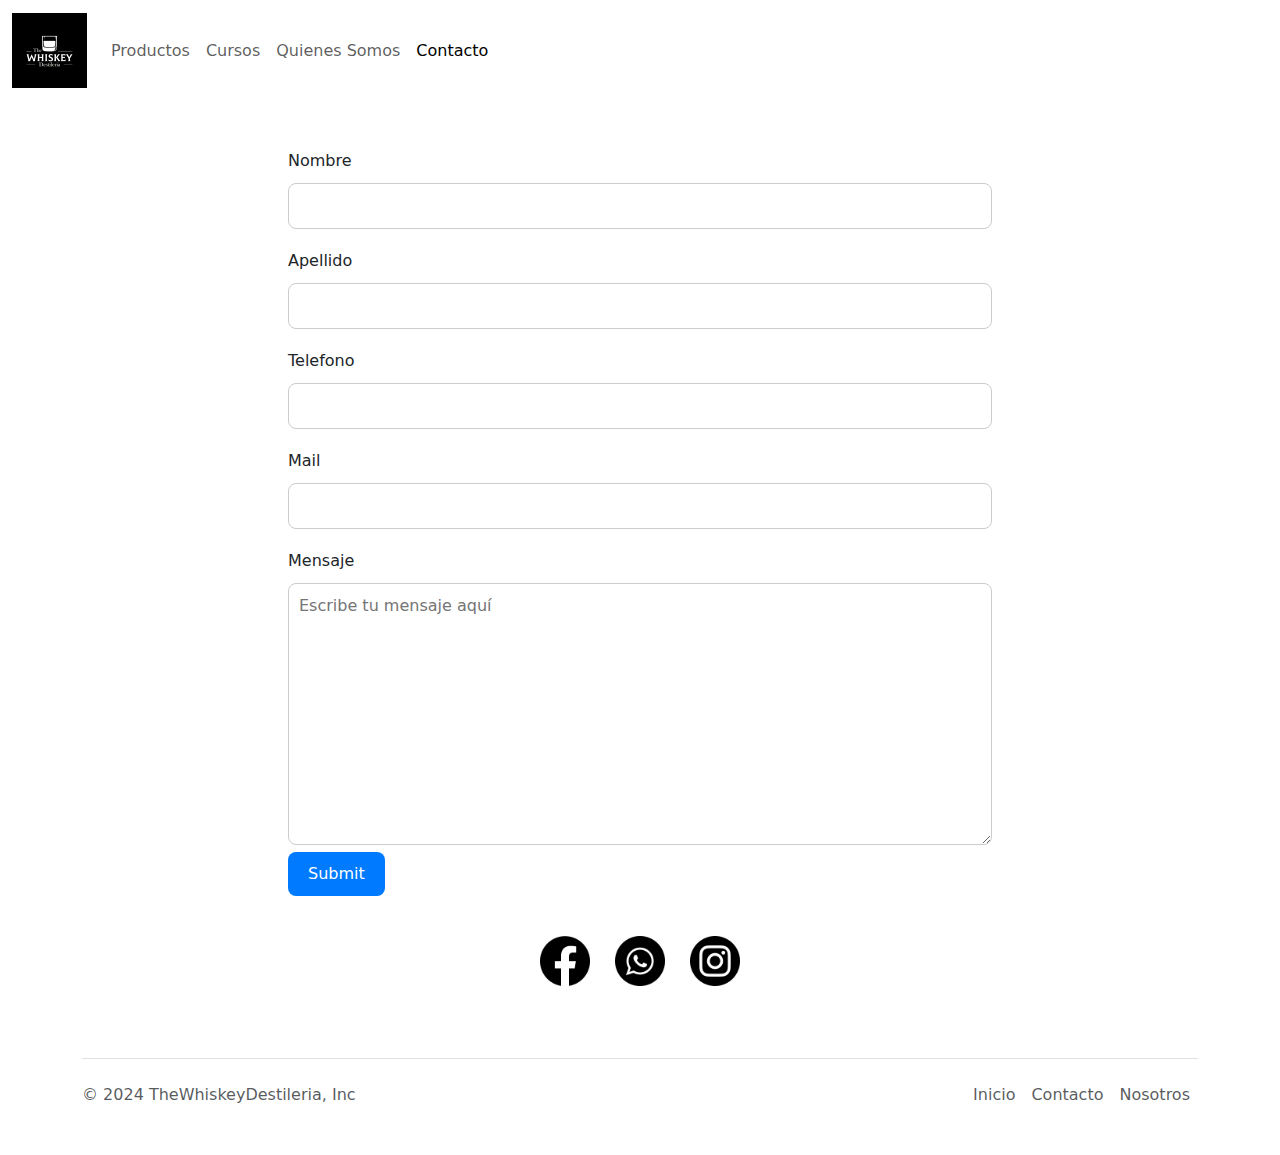
==== html/contacto.html @ 8534017f "Primera Version" ====
<!DOCTYPE html>
<html lang="es">

<head>
    <meta charset="UTF-8">
    <meta name="viewport" content="width=device-width, initial-scale=1.0">
    <title>Ecommerce</title>
    <link rel="stylesheet" href="../estilo.css">
    <link href="https://cdn.jsdelivr.net/npm/bootstrap@5.3.3/dist/css/bootstrap.min.css" rel="stylesheet"
        integrity="sha384-QWTKZyjpPEjISv5WaRU9OFeRpok6YctnYmDr5pNlyT2bRjXh0JMhjY6hW+ALEwIH" crossorigin="anonymous">
</head>

<body>
    <nav class="navbar navbar-expand-lg navColor">
        <div class="container-fluid">
            <a class="navbar-brand" href="../index.html"> <img class="imgNav" src="../multimedia/Logo.png" alt=""></a>
            <button class="navbar-toggler" type="button" data-bs-toggle="collapse" data-bs-target="#navbarNav"
                aria-controls="navbarNav" aria-expanded="false" aria-label="Toggle navigation">
                <span class="navbar-toggler-icon"></span>
            </button>
            <div class="collapse navbar-collapse" id="navbarNav">
                <ul class="navbar-nav">
                    <li class="nav-item">
                        <a class="nav-link" href="./productos.html">Productos</a>
                    </li>
                    <li class="nav-item">
                        <a class="nav-link" href="./cursos.html">Cursos</a>
                    </li>
                    <li class="nav-item">
                        <a class="nav-link" href="./quienesSomos.html">Quienes Somos</a>
                    </li>
                    <li class="nav-item">
                        <a class="nav-link active" aria-current="page" href="./contacto.html">Contacto</a>
                    </li>
                </ul>
            </div>
        </div>
    </nav>


    <main>

        <div class="contMail">
            <form>
                <label for="nombre">Nombre</label>
                <input type="text" id="nombre">

                <label for="apellido">Apellido</label>
                <input type="text" id="apellido">

                <label for="telefono">Telefono</label>
                <input type="text" id="telefono">

                <label for="mail">Mail</label>
                <input type="text" id="mail">

                <label for="mensaje">Mensaje</label>
                <textarea id="mensaje" cols="30" rows="10" placeholder="Escribe tu mensaje aquí"></textarea>

                <input class="boton" type="submit">
            </form>

            <div class="redes-sociales">
                <a href="#"><img src="../multimedia/logoFb.png" alt="Facebook"></a>
                <a href="#"><img src="../multimedia/logoWa.png" alt="WhatsApp"></a>
                <a href="#"><img src="../multimedia/logoIg.png" alt="Instagram"></a>
            </div>
        </div>

    </main>



    <div class="container">
        <footer class="d-flex flex-wrap justify-content-between align-items-center py-3 my-4 border-top">
          <p class="col-md-4 mb-0 text-body-secondary">&copy; 2024 TheWhiskeyDestileria, Inc</p>
    
          <a href="/"
            class="col-md-4 d-flex align-items-center justify-content-center mb-3 mb-md-0 me-md-auto link-body-emphasis text-decoration-none">
            <svg class="bi me-2" width="40" height="32">
              <use xlink:href="#bootstrap" />
            </svg>
          </a>
    
          <ul class="nav col-md-4 justify-content-end">
            <li class="nav-item"><a href="../index.html" class="nav-link px-2 text-body-secondary">Inicio</a></li>
            <li class="nav-item"><a href="./contacto.html" class="nav-link px-2 text-body-secondary">Contacto</a></li>
            <li class="nav-item"><a href="./html/quienesSomos.html" class="nav-link px-2 text-body-secondary">Nosotros</a></li>
          </ul>
        </footer>
    <script src="https://cdn.jsdelivr.net/npm/bootstrap@5.3.3/dist/js/bootstrap.bundle.min.js"
        integrity="sha384-YvpcrYf0tY3lHB60NNkmXc5s9fDVZLESaAA55NDzOxhy9GkcIdslK1eN7N6jIeHz"
        crossorigin="anonymous"></script>
</body>

</html>
---- estilo.css ----
* {
    margin: 0;
    padding: 0;
}



.navColor {
    background-color: rgb(255, 255, 255);
}

.imgNav {
    height: 75px;
}



.d-block {
    height: 650px;
    width: auto;
}


.titulo {
    text-align: center;
}


.primProd {
    display: flex;
    justify-content: center;
    margin-top: 50px;
}

.contenedorProd {
    display: flex;
    flex-wrap: wrap;
    justify-content: center;
    max-width: 1200px;
    margin: 0 auto;
    padding: 20px;
}

.tituloPrincipal {
    text-align: center;
    font-size: 36px;
    margin-bottom: 20px;
}

.subcategoria {
    width: 100%;
    text-align: center;
    margin-bottom: 40px;
}

.subcategoria h2 {
    font-size: 24px;
    font-weight: bold;
}

.producto {
    width: calc(33.33% - 20px);
    margin-bottom: 20px;
    background-color: #f0f0f0;
    border-radius: 8px;
    padding: 20px;
    box-sizing: border-box;
}

.producto img {
    width: 100%;
    border-radius: 8px;
}

.producto h3 {
    margin-top: 0;
}

@media (max-width: 768px) {
    .producto {
        width: calc(50% - 20px);
    }
}

@media (max-width: 480px) {
    .producto {
        width: 100%;
    }
}


.contMail {
    max-width: 800px;
    margin: auto;
    padding: 3rem;
    text-align: center;
}

form {
    display: inline-block;
    text-align: left;
}

label {
    display: block;
    margin-bottom: 10px;
}

input[type="text"],
textarea {
    width: 100%;
    padding: 10px;
    margin-bottom: 20px;
    border-radius: 8px;
    border: 1px solid #ccc;
    box-sizing: border-box;
}

textarea {
    resize: vertical;
}

.boton {
    background-color: #007bff;
    color: white;
    border: none;
    padding: 10px 20px;
    border-radius: 8px;
    cursor: pointer;
}

.boton:hover {
    background-color: #0056b3;
}

.redes-sociales {
    margin-top: 40px;
}

.redes-sociales img {
    width: 50px;
    margin: 0 10px;
}


.quienesSomos {
    max-width: 800px;
    margin: 0px 0px 0px 150px;
    padding: 0 10px;
}

.secQs {
    margin-bottom: 40px;
}

.atajosIni {
    display: grid;
    grid-template-columns: repeat(4, 1fr);
    gap: 20px;
    max-width: 1200px;
    margin: 20px auto;
    padding: 0 20px;
}
.atajos {
    position: relative;
    text-align: center;
}
.atajos img {
    width: 100%;
    height: auto;
    display: block;
}
.atajos h2 {
    position: absolute;
    bottom: 5px;
    left: 0;
    right: 0;
    margin: 0;
    padding: 10px;
    background-color: rgba(0, 0, 0, 0.7);
    color: #fff;
}
@media screen and (max-width: 767px) {
    .atajosIni {
        grid-template-columns: repeat(2, 1fr);
        gap: 10px;
    }

    .atajos {
        margin-bottom: 20px;
    }

    .atajos img {
        max-width: 100%;
    }
}
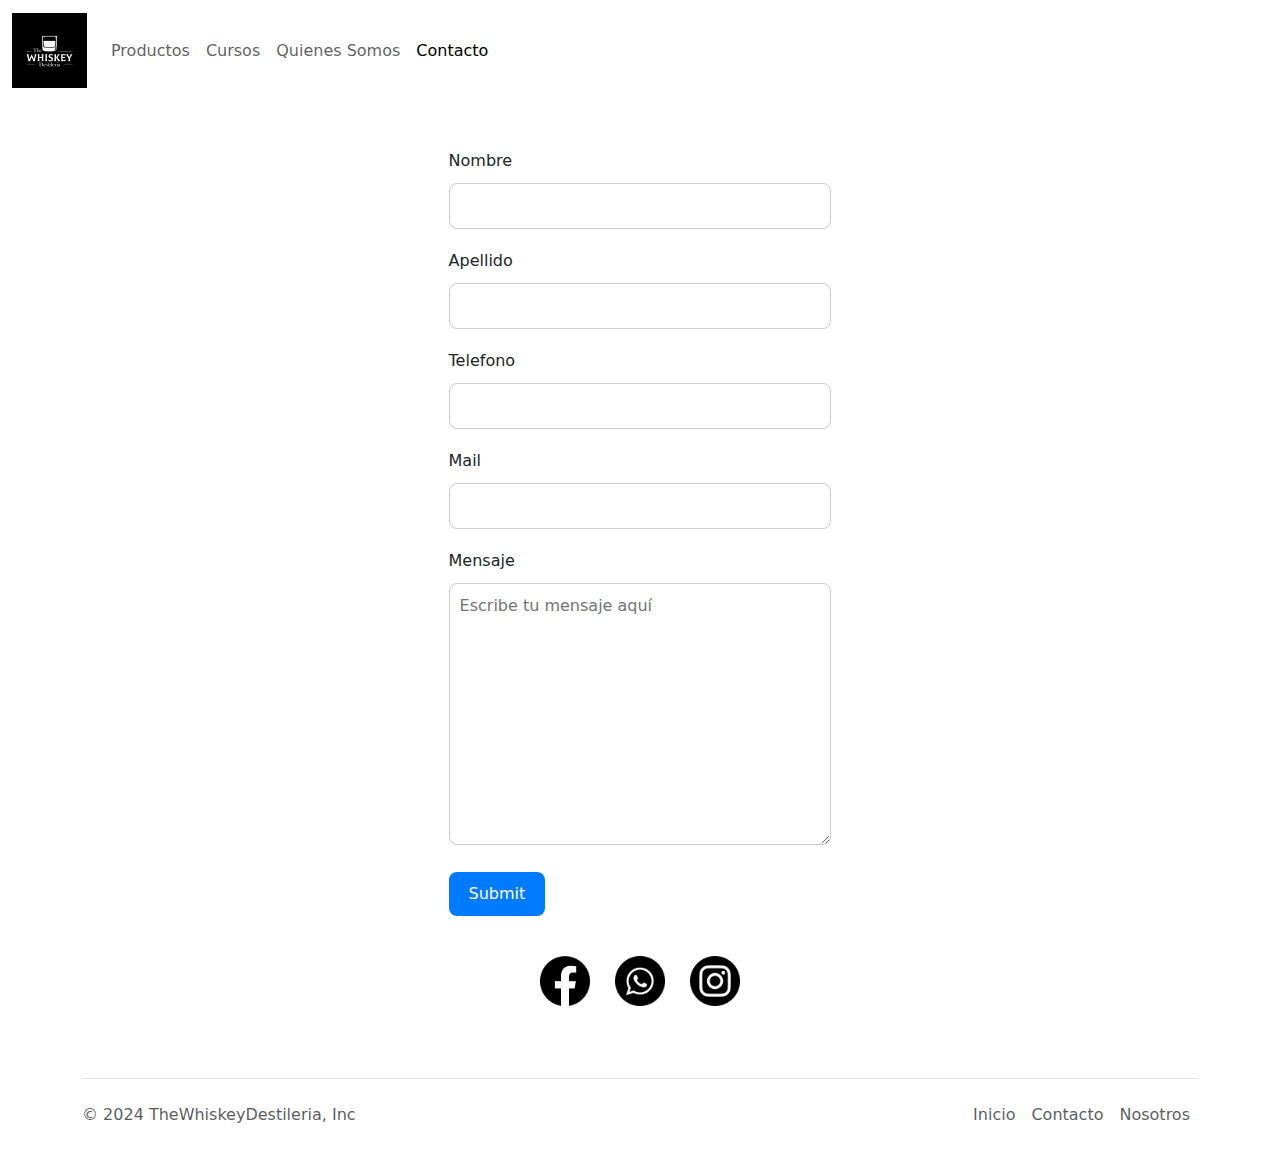
==== commit 8c9a3acb: "Cambio a sass y SEO" ====
--- a/html/contacto.html
+++ b/html/contacto.html
@@ -4,16 +4,22 @@
 <head>
     <meta charset="UTF-8">
     <meta name="viewport" content="width=device-width, initial-scale=1.0">
-    <title>Ecommerce</title>
+    <title>TheWhiskey | Contacto</title>
     <link rel="stylesheet" href="../estilo.css">
     <link href="https://cdn.jsdelivr.net/npm/bootstrap@5.3.3/dist/css/bootstrap.min.css" rel="stylesheet"
         integrity="sha384-QWTKZyjpPEjISv5WaRU9OFeRpok6YctnYmDr5pNlyT2bRjXh0JMhjY6hW+ALEwIH" crossorigin="anonymous">
+    <meta name="description"
+        content="Destilería de whisky TheWhiskey ofrece una amplia selección de productos y cursos para aficionados y expertos.">
+    <meta name="keywords" content="whisky, destilería, cursos de whisky, cata de whisky, productos de whisky">
+    <link rel="icon" type="image/png" href="../multimedia/Logo.png">
+
 </head>
 
 <body>
     <nav class="navbar navbar-expand-lg navColor">
         <div class="container-fluid">
-            <a class="navbar-brand" href="../index.html"> <img class="imgNav" src="../multimedia/Logo.png" alt=""></a>
+            <a class="navbar-brand" href="../index.html"> <img class="imgNav" src="../multimedia/Logo.png"
+                    alt="Logo TheWhiskey"></a>
             <button class="navbar-toggler" type="button" data-bs-toggle="collapse" data-bs-target="#navbarNav"
                 aria-controls="navbarNav" aria-expanded="false" aria-label="Toggle navigation">
                 <span class="navbar-toggler-icon"></span>
@@ -73,24 +79,26 @@
 
     <div class="container">
         <footer class="d-flex flex-wrap justify-content-between align-items-center py-3 my-4 border-top">
-          <p class="col-md-4 mb-0 text-body-secondary">&copy; 2024 TheWhiskeyDestileria, Inc</p>
-    
-          <a href="/"
-            class="col-md-4 d-flex align-items-center justify-content-center mb-3 mb-md-0 me-md-auto link-body-emphasis text-decoration-none">
-            <svg class="bi me-2" width="40" height="32">
-              <use xlink:href="#bootstrap" />
-            </svg>
-          </a>
-    
-          <ul class="nav col-md-4 justify-content-end">
-            <li class="nav-item"><a href="../index.html" class="nav-link px-2 text-body-secondary">Inicio</a></li>
-            <li class="nav-item"><a href="./contacto.html" class="nav-link px-2 text-body-secondary">Contacto</a></li>
-            <li class="nav-item"><a href="./html/quienesSomos.html" class="nav-link px-2 text-body-secondary">Nosotros</a></li>
-          </ul>
+            <p class="col-md-4 mb-0 text-body-secondary">&copy; 2024 TheWhiskeyDestileria, Inc</p>
+
+            <a href="/"
+                class="col-md-4 d-flex align-items-center justify-content-center mb-3 mb-md-0 me-md-auto link-body-emphasis text-decoration-none">
+                <svg class="bi me-2" width="40" height="32">
+                    <use xlink:href="#bootstrap" />
+                </svg>
+            </a>
+
+            <ul class="nav col-md-4 justify-content-end">
+                <li class="nav-item"><a href="../index.html" class="nav-link px-2 text-body-secondary">Inicio</a></li>
+                <li class="nav-item"><a href="./contacto.html" class="nav-link px-2 text-body-secondary">Contacto</a>
+                </li>
+                <li class="nav-item"><a href="./html/quienesSomos.html"
+                        class="nav-link px-2 text-body-secondary">Nosotros</a></li>
+            </ul>
         </footer>
-    <script src="https://cdn.jsdelivr.net/npm/bootstrap@5.3.3/dist/js/bootstrap.bundle.min.js"
-        integrity="sha384-YvpcrYf0tY3lHB60NNkmXc5s9fDVZLESaAA55NDzOxhy9GkcIdslK1eN7N6jIeHz"
-        crossorigin="anonymous"></script>
+        <script src="https://cdn.jsdelivr.net/npm/bootstrap@5.3.3/dist/js/bootstrap.bundle.min.js"
+            integrity="sha384-YvpcrYf0tY3lHB60NNkmXc5s9fDVZLESaAA55NDzOxhy9GkcIdslK1eN7N6jIeHz"
+            crossorigin="anonymous"></script>
 </body>
 
 </html>--- a/estilo.css
+++ b/estilo.css
@@ -1,196 +1,179 @@
 * {
-    margin: 0;
-    padding: 0;
+  margin: 0;
+  padding: 0;
 }
 
-
-
 .navColor {
-    background-color: rgb(255, 255, 255);
+  background-color: rgb(255, 255, 255);
 }
 
 .imgNav {
-    height: 75px;
+  height: 75px;
 }
 
-
-
 .d-block {
-    height: 650px;
-    width: auto;
+  height: 650px;
+  width: auto;
 }
 
-
 .titulo {
-    text-align: center;
+  text-align: center;
 }
 
-
 .primProd {
-    display: flex;
-    justify-content: center;
-    margin-top: 50px;
+  display: flex;
+  justify-content: center;
+  margin-top: 50px;
 }
 
 .contenedorProd {
-    display: flex;
-    flex-wrap: wrap;
-    justify-content: center;
-    max-width: 1200px;
-    margin: 0 auto;
-    padding: 20px;
+  display: flex;
+  flex-wrap: wrap;
+  justify-content: center;
+  max-width: 1200px;
+  margin: 0 auto;
+  padding: 20px;
 }
 
 .tituloPrincipal {
-    text-align: center;
-    font-size: 36px;
-    margin-bottom: 20px;
+  text-align: center;
+  font-size: 36px;
+  margin-bottom: 20px;
 }
 
 .subcategoria {
-    width: 100%;
-    text-align: center;
-    margin-bottom: 40px;
+  width: 100%;
+  text-align: center;
+  margin-bottom: 40px;
 }
 
 .subcategoria h2 {
-    font-size: 24px;
-    font-weight: bold;
+  font-size: 24px;
+  font-weight: bold;
 }
 
 .producto {
-    width: calc(33.33% - 20px);
-    margin-bottom: 20px;
-    background-color: #f0f0f0;
-    border-radius: 8px;
-    padding: 20px;
-    box-sizing: border-box;
+  width: calc(35% - 20px);
+  margin-bottom: 20px;
+  background-color: #f0f0f0;
+  border-radius: 8px;
+  padding: 20px;
+  box-sizing: border-box;
 }
 
 .producto img {
-    width: 100%;
-    border-radius: 8px;
+  width: 100%;
+  border-radius: 8px;
 }
 
 .producto h3 {
-    margin-top: 0;
+  margin-top: 0;
 }
 
-@media (max-width: 768px) {
-    .producto {
-        width: calc(50% - 20px);
-    }
+@media (max-width: 770px) {
+  .producto {
+    width: calc(50% - 20px);
+  }
+}
+@media (max-width: 480px) {
+  .producto {
+    width: 100%;
+  }
+}
+.contMail {
+  max-width: 800px;
+  margin: auto;
+  padding: 3rem;
+  text-align: center;
+}
+.contMail form {
+  display: inline-block;
+  text-align: left;
+}
+.contMail form label {
+  display: block;
+  margin-bottom: 10px;
+}
+.contMail form input[type=text],
+.contMail form textarea {
+  width: 100%;
+  padding: 10px;
+  margin-bottom: 20px;
+  border-radius: 8px;
+  border: 1px solid #ccc;
+  box-sizing: border-box;
+}
+.contMail form textarea {
+  resize: vertical;
+}
+.contMail .boton {
+  background-color: #007bff;
+  color: white;
+  border: none;
+  padding: 10px 20px;
+  border-radius: 8px;
+  cursor: pointer;
+}
+.contMail .boton:hover {
+  background-color: #0056b3;
+}
+.contMail .redes-sociales {
+  margin-top: 40px;
+}
+.contMail .redes-sociales img {
+  width: 50px;
+  margin: 0 10px;
 }
 
-@media (max-width: 480px) {
-    .producto {
-        width: 100%;
-    }
-}
-
-
-.contMail {
-    max-width: 800px;
-    margin: auto;
-    padding: 3rem;
-    text-align: center;
-}
-
-form {
-    display: inline-block;
-    text-align: left;
-}
-
-label {
-    display: block;
-    margin-bottom: 10px;
-}
-
-input[type="text"],
-textarea {
-    width: 100%;
-    padding: 10px;
-    margin-bottom: 20px;
-    border-radius: 8px;
-    border: 1px solid #ccc;
-    box-sizing: border-box;
-}
-
-textarea {
-    resize: vertical;
-}
-
-.boton {
-    background-color: #007bff;
-    color: white;
-    border: none;
-    padding: 10px 20px;
-    border-radius: 8px;
-    cursor: pointer;
-}
-
-.boton:hover {
-    background-color: #0056b3;
-}
-
-.redes-sociales {
-    margin-top: 40px;
-}
-
-.redes-sociales img {
-    width: 50px;
-    margin: 0 10px;
-}
-
-
 .quienesSomos {
-    max-width: 800px;
-    margin: 0px 0px 0px 150px;
-    padding: 0 10px;
+  max-width: 800px;
+  margin: 0px 0px 0px 150px;
+  padding: 0 10px;
 }
 
 .secQs {
-    margin-bottom: 40px;
+  margin-bottom: 40px;
 }
 
 .atajosIni {
-    display: grid;
-    grid-template-columns: repeat(4, 1fr);
-    gap: 20px;
-    max-width: 1200px;
-    margin: 20px auto;
-    padding: 0 20px;
+  display: grid;
+  grid-template-columns: repeat(4, 1fr);
+  gap: 20px;
+  max-width: 1200px;
+  margin: 20px auto;
+  padding: 0 20px;
 }
-.atajos {
-    position: relative;
-    text-align: center;
+.atajosIni .atajos {
+  position: relative;
+  text-align: center;
 }
-.atajos img {
-    width: 100%;
-    height: auto;
-    display: block;
+.atajosIni .atajos img {
+  width: 100%;
+  height: auto;
+  display: block;
 }
-.atajos h2 {
-    position: absolute;
-    bottom: 5px;
-    left: 0;
-    right: 0;
-    margin: 0;
-    padding: 10px;
-    background-color: rgba(0, 0, 0, 0.7);
-    color: #fff;
+.atajosIni .atajos h2 {
+  position: absolute;
+  bottom: 5px;
+  left: 0;
+  right: 0;
+  margin: 0;
+  padding: 10px;
+  background-color: rgba(0, 0, 0, 0.7);
+  color: #fff;
 }
-@media screen and (max-width: 767px) {
-    .atajosIni {
-        grid-template-columns: repeat(2, 1fr);
-        gap: 10px;
-    }
 
-    .atajos {
-        margin-bottom: 20px;
-    }
+@media screen and (max-width: 770px) {
+  .atajosIni {
+    grid-template-columns: repeat(2, 1fr);
+    gap: 10px;
+  }
+  .atajos {
+    margin-bottom: 20px;
+  }
+  .atajos img {
+    max-width: 100%;
+  }
+}
 
-    .atajos img {
-        max-width: 100%;
-    }
-}+/*# sourceMappingURL=estilo.css.map */
